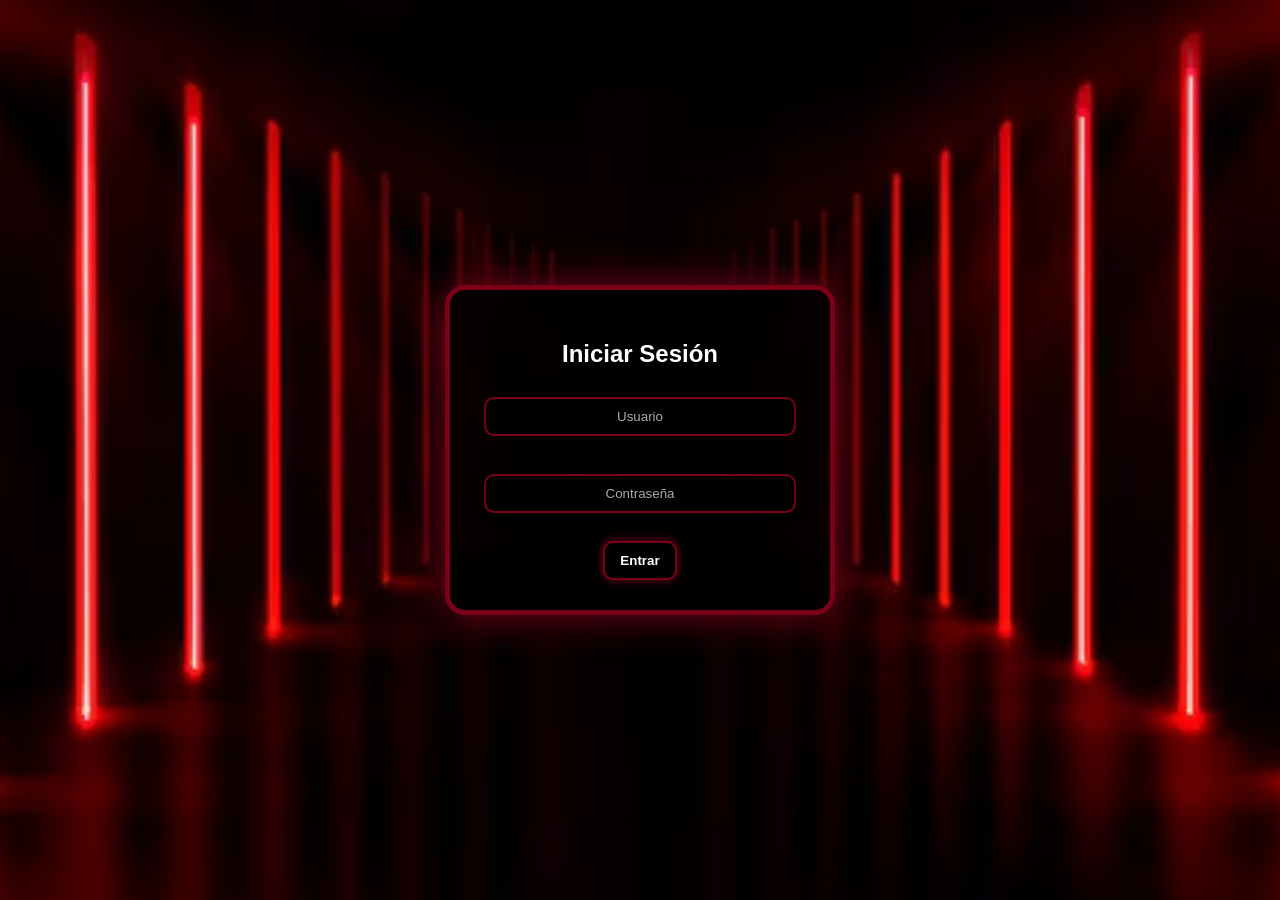
==== JVS FRONTED ADMINISTRADOR/index.html @ 58335c41 "CARPETA DE SARID" ====
<!DOCTYPE html>
<html lang="es">
<head>
    <meta charset="UTF-8">
    <title>Perfil Administrador Eventos</title>
    <link rel="stylesheet" href="styles.css">
</head>
<body>

<!-- ========== LOGIN ========== -->
<div id="login">
    <div class="login-box">
        <h2>Iniciar Sesión</h2>
        <input type="text"     id="user" placeholder="Usuario"><br><br>
        <input type="password" id="pass" placeholder="Contraseña"><br><br>
        <button onclick="login()">Entrar</button>
    </div>
</div>

<!-- ========== CONTENEDOR PRINCIPAL ========== -->
<div class="container">

    <h3 id="bienvenida" style="text-align:center; margin-bottom:15px; font-size:18px;"></h3>

    <!-- Perfil -->
    <div class="profile">
        <img id="mainPhoto" src="imagen/PERFIL 1.jpg" alt="Foto de perfil">
        <div class="edit" onclick="showOptions()">✏️</div>

        <h2>HORIZON JVS</h2>
        <p>Cédula: 12345678</p>

        <!-- Opciones de foto -->
        <div class="options" id="photoOptions">
            <img src="imagen/PERFIL 1.jpg"      onclick="changePhoto(this.src)" alt="Foto 1">
            <img src="imagen/PERFIL 2.jpg"      onclick="changePhoto(this.src)" alt="Foto 2">
            <img src="imagen/PERFIL 3.jpg"      onclick="changePhoto(this.src)" alt="Foto 3">
            <img src="imagen/perfil tres.webp"  onclick="changePhoto(this.src)" alt="Foto 4">
        </div>
    </div>

    <!-- Tabs -->
    <div class="tab" onclick="abrirCoord()">Coordinador de Eventos</div>
    <div class="tab" onclick="abrirVend()">Vendedor</div>

</div><!-- /container -->


<!-- ========== MODAL: COORDINADOR ========== -->
<div id="ventanaCoord" class="modal">
    <div class="modal-box">
        <img src="imagen/PERFIL 2.jpg" class="avatar" alt="Coordinador">
        <h2>Coordinador de Eventos</h2>
        <p><b>Email:</b> coordijvs@gmail.com</p>
        <p><b>Teléfono:</b> 3214586545</p>
        <p><b>Usuario:</b> coordinador1</p>
        <p><b>Contraseña:</b> ***********</p>

        <button onclick="cerrarCoord()" class="cerrar-btn">Cerrar</button>
        <br><br>
        <button onclick="verInventario()">Raider Técnico / Agencia de Booking</button>
        <br><br>
        <button onclick="verProveedores()">Ver proveedores</button>
    </div>
</div>


<!-- ========== MODAL: VENDEDOR ========== -->
<div id="ventanaVend" class="modal">
    <div class="modal-box">
        <img src="imagen/PERFIL 3.jpg" class="avatar" alt="Vendedor">
        <h2>Vendedor</h2>
        <p><b>Usuario:</b> user01</p>
        <p><b>Contraseña:</b> *********</p>

        <button onclick="verSalario()">Ver salario</button>
        <br><br>
        <button onclick="verInventarioVend()">Ver inventario</button>
        <br><br>
        <button onclick="cerrarVend()" class="cerrar-btn">Cerrar</button>
    </div>
</div>


<!-- ========== MODAL: INVENTARIO ========== -->
<div id="inventarioVend" class="modal">
    <div class="modal-box" style="text-align:left; width:380px; max-height:80vh; overflow-y:auto;">
        <h2 style="text-align:center;">Inventario</h2>

        <div id="listaInventario"></div>

        <br>
        <button onclick="cerrarInventario()" class="cerrar-btn">Cerrar</button>
        <br><br>
        <button onclick="guardarCambios()">Guardar cambios</button>
        <br><br>
        <button onclick="agregarProducto()">Agregar producto</button>
    </div>
</div>


<!-- ========== MODAL: SALARIO ========== -->
<div id="ventanaSalario" class="modal">
    <div class="modal-box" style="width:400px; max-height:80vh; overflow-y:auto;">
        <h2>Salario Vendedores</h2>
        <p><b>Vendedor 1:</b>  $2.000.000</p>
        <p><b>Vendedor 2:</b>  $2.000.000</p>
        <p><b>Vendedor 3:</b>  $2.000.000</p>
        <p><b>Vendedor 4:</b>  $2.000.000</p>
        <p><b>Vendedor 5:</b>  $2.000.000</p>
        <p><b>Vendedor 6:</b>  $2.000.000</p>
        <p><b>Vendedor 7:</b>  $2.000.000</p>
        <p><b>Vendedor 8:</b>  $2.000.000</p>
        <p><b>Vendedor 9:</b>  $2.000.000</p>
        <p><b>Vendedor 10:</b> $2.000.000</p>
        <br>
        <button onclick="cerrarSalario()" class="cerrar-btn">Cerrar</button>
    </div>
</div>


<!-- ========== SCRIPT ========== -->
<script src="script.js"></script>
</body>
</html>
---- JVS FRONTED ADMINISTRADOR/styles.css ----
/* ===== RESET & BASE ===== */
body {
    margin: 0;
    font-family: Arial, sans-serif;
    background: url("imagen/FONDO.avif") no-repeat center center / cover;
    height: 100vh;
    display: flex;
    justify-content: center;
    align-items: center;
    color: white;
}

/* ===== CONTENEDOR PRINCIPAL ===== */
.container {
    width: 450px;
    background: rgba(0, 0, 0, 0.85);
    border: 6px solid #7a0018;
    box-shadow: 0 0 40px #7a0018;
    border-radius: 20px;
    padding: 30px;
}

/* ===== PERFIL ===== */
.profile {
    text-align: center;
    position: relative;
}

.profile img {
    width: 130px;
    height: 130px;
    border-radius: 50%;
    border: 4px solid #7a0018;
    object-fit: cover;
}

.edit {
    position: absolute;
    right: 120px;
    top: 40px;
    background: #7a0018;
    padding: 6px;
    border-radius: 50%;
    cursor: pointer;
    transition: 0.3s;
}

.edit:hover {
    transform: scale(1.2);
    box-shadow: 0 0 15px #a00022;
}

/* ===== OPCIONES DE FOTO ===== */
.options {
    display: none;
    margin-top: 15px;
}

.options img {
    width: 65px;
    height: 65px;
    border-radius: 50%;
    margin: 5px;
    cursor: pointer;
    border: 2px solid white;
    object-fit: cover;
    transition: 0.3s;
}

.options img:hover {
    transform: scale(1.2);
    box-shadow: 0 0 15px #a00022;
}

/* ===== TABS ===== */
.tab {
    background: linear-gradient(45deg, #7a0018, #a00022);
    padding: 14px;
    margin-top: 15px;
    cursor: pointer;
    border-radius: 12px;
    font-weight: bold;
    text-align: center;
    color: white;
    letter-spacing: 1px;
    transition: 0.3s;
    box-shadow: 0 0 10px #7a0018;
    border: 1px solid rgba(255, 255, 255, 0.1);
}

.tab:hover {
    transform: scale(1.07);
    box-shadow: 0 0 25px #ff0033;
    background: linear-gradient(45deg, #a00022, #ff0033);
}

.content {
    display: none;
    background: white;
    color: black;
    padding: 15px;
    border-radius: 10px;
    margin-top: 8px;
}

/* ===== INVENTARIO ===== */
.inventario-img {
    width: 120px;
    height: 120px;
    object-fit: cover;
    border-radius: 10px;
    border: 2px solid #7a0018;
    transition: 0.3s;
}

.inventario-img:hover {
    transform: scale(1.3);
    box-shadow: 0 0 20px #a00022;
}

/* ===== BOTONES ===== */
button {
    background: black;
    color: white;
    border: 2px solid #7a0018;
    padding: 10px 15px;
    border-radius: 10px;
    cursor: pointer;
    box-shadow: 0 0 10px #7a0018;
    transition: 0.3s;
    font-weight: bold;
}

button:hover {
    background: #7a0018;
    box-shadow: 0 0 20px #ff0033;
    transform: scale(1.05);
}

/* ===== INPUTS ===== */
input {
    width: 90%;
    padding: 10px;
    margin: 10px 0;
    border-radius: 10px;
    border: 2px solid #7a0018;
    background: black;
    color: white;
    outline: none;
    transition: 0.3s;
    text-align: center;
}

input::placeholder {
    color: #aaa;
}

input:focus {
    border: 2px solid #ff0033;
    box-shadow: 0 0 10px #ff0033;
}

/* ===== LOGIN ===== */
#login {
    position: fixed;
    top: 0;
    left: 0;
    width: 100%;
    height: 100%;
    background: url('imagen/FONDO.avif') no-repeat center center / cover;
    display: flex;
    justify-content: center;
    align-items: center;
    z-index: 1000;
}

.login-box {
    background: rgba(0, 0, 0, 0.75);
    backdrop-filter: blur(10px);
    border: 5px solid #7a0018;
    box-shadow: 0 0 40px #7a0018;
    padding: 30px;
    border-radius: 20px;
    text-align: center;
    color: white;
    width: 320px;
}

/* ===== VENTANAS MODALES (shared) ===== */
.modal {
    display: none;
    position: fixed;
    top: 0;
    left: 0;
    width: 100%;
    height: 100%;
    background: rgba(0, 0, 0, 0.8);
    justify-content: center;
    align-items: center;
}

.modal-box {
    background: black;
    border: 5px solid #7a0018;
    box-shadow: 0 0 40px #7a0018;
    padding: 30px;
    border-radius: 20px;
    text-align: center;
    color: white;
    width: 350px;
}

.modal-box img.avatar {
    width: 120px;
    height: 120px;
    border-radius: 50%;
    border: 4px solid #7a0018;
    object-fit: cover;
}

.modal-box button {
    margin-top: 10px;
    padding: 10px 20px;
}

.modal-box button.cerrar-btn {
    background: #7a0018;
    border: none;
    width: 100%;
}

/* ===== MODAL INVENTARIO ===== */
#inventarioVend .modal-box {
    width: 380px;
    max-height: 80%;
    overflow-y: auto;
    text-align: left;
}

#inventarioVend .modal-box h2 {
    text-align: center;
}

#inventarioVend .modal-box button {
    width: 100%;
    margin-bottom: 10px;
}

.producto-item {
    border: 2px solid #7a0018;
    padding: 10px;
    margin: 10px 0;
    border-radius: 10px;
    display: flex;
    justify-content: space-between;
    align-items: center;
}

/* ===== MODAL SALARIO ===== */
#ventanaSalario .modal-box {
    width: 400px;
    max-height: 80%;
    overflow-y: auto;
}

#ventanaSalario .modal-box button {
    width: 100%;
}
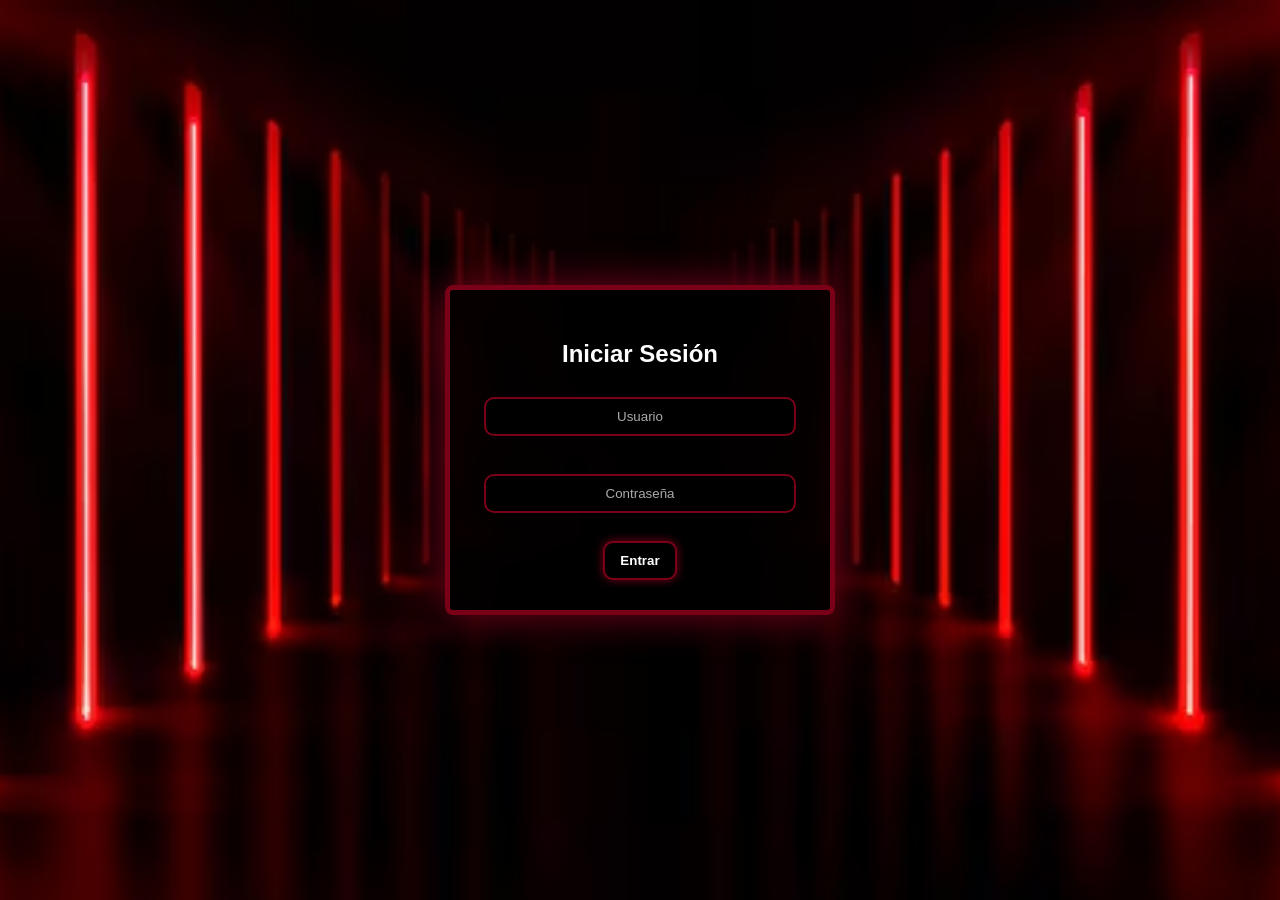
==== commit f1956606: "Actualizar administrador y reservas de booking" ====
--- a/JVS FRONTED ADMINISTRADOR/index.html
+++ b/JVS FRONTED ADMINISTRADOR/index.html
@@ -42,6 +42,8 @@
     <!-- Tabs -->
     <div class="tab" onclick="abrirCoord()">Coordinador de Eventos</div>
     <div class="tab" onclick="abrirVend()">Vendedor</div>
+    <div class="tab" onclick="abrirVistaUsuario()">Vista usuario</div>
+    <div class="tab" onclick="abrirReservas()">Reservas de eventos</div>
 
 </div><!-- /container -->
 
@@ -58,8 +60,10 @@
 
         <button onclick="cerrarCoord()" class="cerrar-btn">Cerrar</button>
         <br><br>
-        <button onclick="verInventario()">Raider Técnico / Agencia de Booking</button>
-        <br><br>
+        <a href="../JVS_FRONTED_BOOKING/index.html">
+    <button>Rider Técnico</button>
+</a>
+        
         <button onclick="verProveedores()">Ver proveedores</button>
     </div>
 </div>
@@ -68,38 +72,124 @@
 <!-- ========== MODAL: VENDEDOR ========== -->
 <div id="ventanaVend" class="modal">
     <div class="modal-box">
+
         <img src="imagen/PERFIL 3.jpg" class="avatar" alt="Vendedor">
+
         <h2>Vendedor</h2>
+
         <p><b>Usuario:</b> user01</p>
         <p><b>Contraseña:</b> *********</p>
 
-        <button onclick="verSalario()">Ver salario</button>
-        <br><br>
-        <button onclick="verInventarioVend()">Ver inventario</button>
-        <br><br>
-        <button onclick="cerrarVend()" class="cerrar-btn">Cerrar</button>
-    </div>
-</div>
-
+        <button onclick="verSalario()">
+            Ver salario
+        </button>
+
+        <br><br>
+
+        <button onclick="verInventarioVend()">
+            Ver inventario
+        </button>
+
+        <br><br>
+
+        <button onclick="verVentasMes()">
+            Ventas del mes
+        </button>
+
+        <br><br>
+
+        <button onclick="cerrarVend()" class="cerrar-btn">
+            Cerrar
+        </button>
+
+    </div>
+</div>
 
 <!-- ========== MODAL: INVENTARIO ========== -->
 <div id="inventarioVend" class="modal">
-    <div class="modal-box" style="text-align:left; width:380px; max-height:80vh; overflow-y:auto;">
-        <h2 style="text-align:center;">Inventario</h2>
+
+    <div class="modal-box inventario-box">
+
+        <div class="inventario-header">
+
+            <h2>📦 Inventario</h2>
+
+            <button onclick="cerrarInventario()" class="cerrar-btn">
+                ✖
+            </button>
+
+        </div>
 
         <div id="listaInventario"></div>
 
-        <br>
-        <button onclick="cerrarInventario()" class="cerrar-btn">Cerrar</button>
-        <br><br>
-        <button onclick="guardarCambios()">Guardar cambios</button>
-        <br><br>
-        <button onclick="agregarProducto()">Agregar producto</button>
-    </div>
+        <div class="inventario-botones">
+
+            <button onclick="agregarProducto()" class="btn-agregar">
+                ➕ Agregar producto
+            </button>
+
+            <button onclick="guardarCambios()" class="btn-guardar">
+                💾 Guardar cambios
+            </button>
+
+        </div>
+
+    </div>
+
 </div>
 
 
 <!-- ========== MODAL: SALARIO ========== -->
+ <!-- ========== MODAL AGREGAR / EDITAR PRODUCTO ========== -->
+
+<div id="modalProducto" class="modal">
+
+    <div class="modal-box">
+
+        <h2 id="tituloModalProducto">Agregar producto</h2>
+
+        <input
+            type="text"
+            id="nombreProducto"
+            placeholder="Nombre del producto">
+
+        <input
+            type="number"
+            id="precioProducto"
+            placeholder="Precio">
+
+        <input
+            type="number"
+            id="stockProducto"
+            placeholder="Stock disponible">
+
+        <label style="display:block; margin-top:15px;">
+            Imagen del producto
+        </label>
+
+        <input
+            type="file"
+            id="imagenProducto"
+            accept="image/*">
+
+        <br><br>
+
+        <button onclick="guardarProducto()">
+            Guardar
+        </button>
+
+        <button
+            onclick="cerrarModalProducto()"
+            class="cerrar-btn">
+
+            Cancelar
+
+        </button>
+
+    </div>
+
+</div>
+
 <div id="ventanaSalario" class="modal">
     <div class="modal-box" style="width:400px; max-height:80vh; overflow-y:auto;">
         <h2>Salario Vendedores</h2>
@@ -119,6 +209,17 @@
 </div>
 
 
+
+<!-- ========== MODAL: RESERVAS DE EVENTOS ========== -->
+<div id="ventanaReservas" class="modal">
+    <div class="modal-box inventario-box">
+        <div class="inventario-header">
+            <h2>Reservas de eventos</h2>
+            <button onclick="cerrarReservas()" class="cerrar-btn">X</button>
+        </div>
+        <div id="listaReservasEventos"></div>
+    </div>
+</div>
 <!-- ========== SCRIPT ========== -->
 <script src="script.js"></script>
 </body>
--- a/JVS FRONTED ADMINISTRADOR/styles.css
+++ b/JVS FRONTED ADMINISTRADOR/styles.css
@@ -3,7 +3,7 @@
     margin: 0;
     font-family: Arial, sans-serif;
     background: url("imagen/FONDO.avif") no-repeat center center / cover;
-    height: 100vh;
+    min-height: 100vh;
     display: flex;
     justify-content: center;
     align-items: center;
@@ -16,7 +16,7 @@
     background: rgba(0, 0, 0, 0.85);
     border: 6px solid #7a0018;
     box-shadow: 0 0 40px #7a0018;
-    border-radius: 20px;
+    border-radius: 8px;
     padding: 30px;
 }
 
@@ -180,7 +180,7 @@
     border: 5px solid #7a0018;
     box-shadow: 0 0 40px #7a0018;
     padding: 30px;
-    border-radius: 20px;
+    border-radius: 8px;
     text-align: center;
     color: white;
     width: 320px;
@@ -204,7 +204,7 @@
     border: 5px solid #7a0018;
     box-shadow: 0 0 40px #7a0018;
     padding: 30px;
-    border-radius: 20px;
+    border-radius: 8px;
     text-align: center;
     color: white;
     width: 350px;
@@ -231,8 +231,8 @@
 
 /* ===== MODAL INVENTARIO ===== */
 #inventarioVend .modal-box {
-    width: 380px;
-    max-height: 80%;
+    width: min(750px, 92vw);
+    max-height: 85vh;
     overflow-y: auto;
     text-align: left;
 }
@@ -241,7 +241,7 @@
     text-align: center;
 }
 
-#inventarioVend .modal-box button {
+#inventarioVend .modal-box > button {
     width: 100%;
     margin-bottom: 10px;
 }
@@ -266,3 +266,143 @@
 #ventanaSalario .modal-box button {
     width: 100%;
 }
+/* ===========================
+   INVENTARIO NUEVO
+=========================== */
+
+.inventario-box{
+    width: 750px;
+    max-height: 85vh;
+    overflow-y: auto;
+    padding: 20px;
+}
+
+.inventario-header{
+    display: flex;
+    justify-content: space-between;
+    align-items: center;
+    margin-bottom: 25px;
+}
+
+.inventario-header h2{
+    margin:0;
+    color:white;
+}
+
+.producto-item{
+    display:flex;
+    align-items:center;
+    justify-content:space-between;
+    gap:20px;
+
+    background:#202020;
+
+    border-radius:15px;
+
+    padding:15px;
+
+    margin-bottom:20px;
+
+    box-shadow:0px 4px 12px rgba(0,0,0,.3);
+}
+
+.inventario-img{
+
+    width:110px;
+
+    height:110px;
+
+    object-fit:cover;
+
+    border-radius:12px;
+
+    border:2px solid #555;
+
+}
+
+.producto-item b{
+
+    font-size:20px;
+
+    color:white;
+
+}
+
+.producto-item div{
+
+    color:#ddd;
+
+}
+
+.producto-item button{
+
+    margin-top:10px;
+
+    margin-right:10px;
+
+    padding:8px 18px;
+
+    border:none;
+
+    border-radius:8px;
+
+    cursor:pointer;
+
+}
+
+.inventario-botones{
+
+    display:flex;
+
+    justify-content:center;
+
+    gap:20px;
+
+    margin-top:25px;
+
+}
+
+.btn-agregar{
+
+    background:#27ae60;
+
+    color:white;
+
+    font-weight:bold;
+
+}
+
+.btn-guardar{
+
+    background:#2980b9;
+
+    color:white;
+
+    font-weight:bold;
+
+}
+
+.inventario-header .cerrar-btn{
+
+    width:40px !important;
+    height:40px !important;
+
+    min-width:40px;
+
+    padding:0 !important;
+
+    margin:0 !important;
+
+    display:flex;
+
+    justify-content:center;
+
+    align-items:center;
+
+    border-radius:50%;
+
+    font-size:18px;
+
+    flex:none;
+
+}
